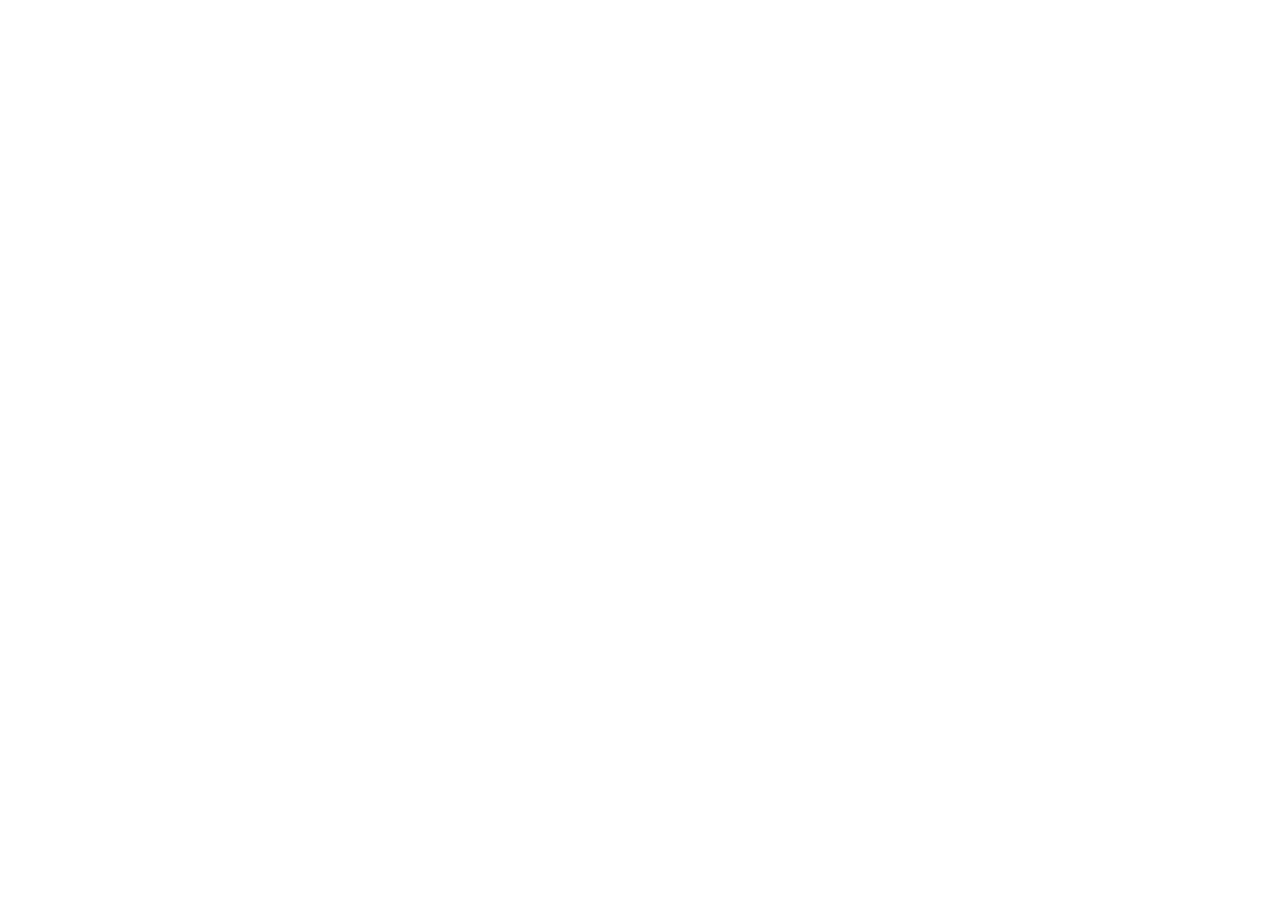
==== juego.html @ 8c969698 "Add files via upload" ====
<!DOCTYPE html>
<html lang="en">
<head>
    <meta charset="UTF-8">
    <meta name="viewport" content="width=device-width, initial-scale=1.0">
    <title>Reptile-Interactive-Cursor - CodewithLord</title>
</head>
<body>
    <script src="script.js"></script>
</body>
</html>
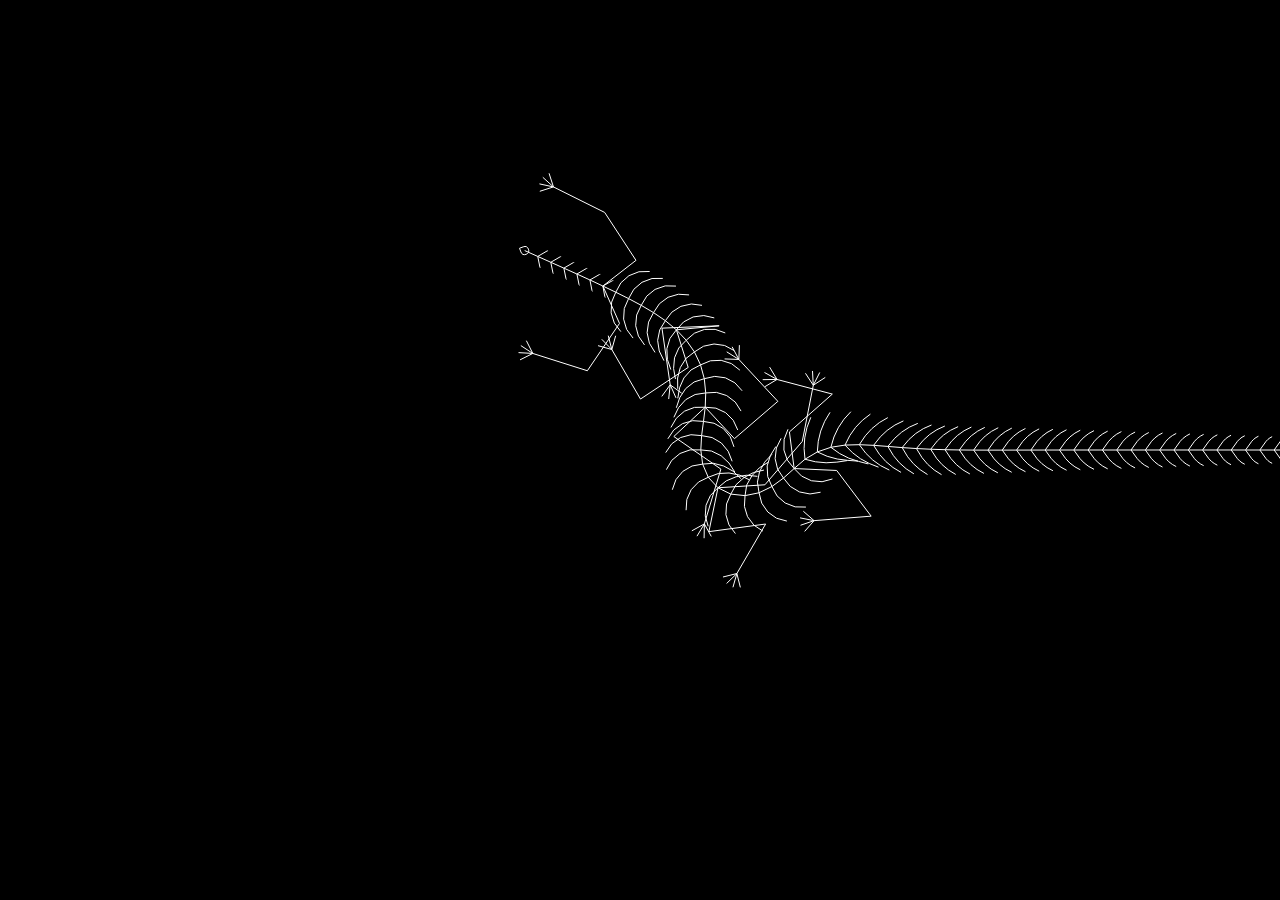
==== commit 44396f5d: "Update juego.html" ====
--- a/juego.html
+++ b/juego.html
@@ -6,6 +6,6 @@
     <title>Reptile-Interactive-Cursor - CodewithLord</title>
 </head>
 <body>
-    <script src="script.js"></script>
+    <script src="juego.js"></script>
 </body>
-</html>+</html>
